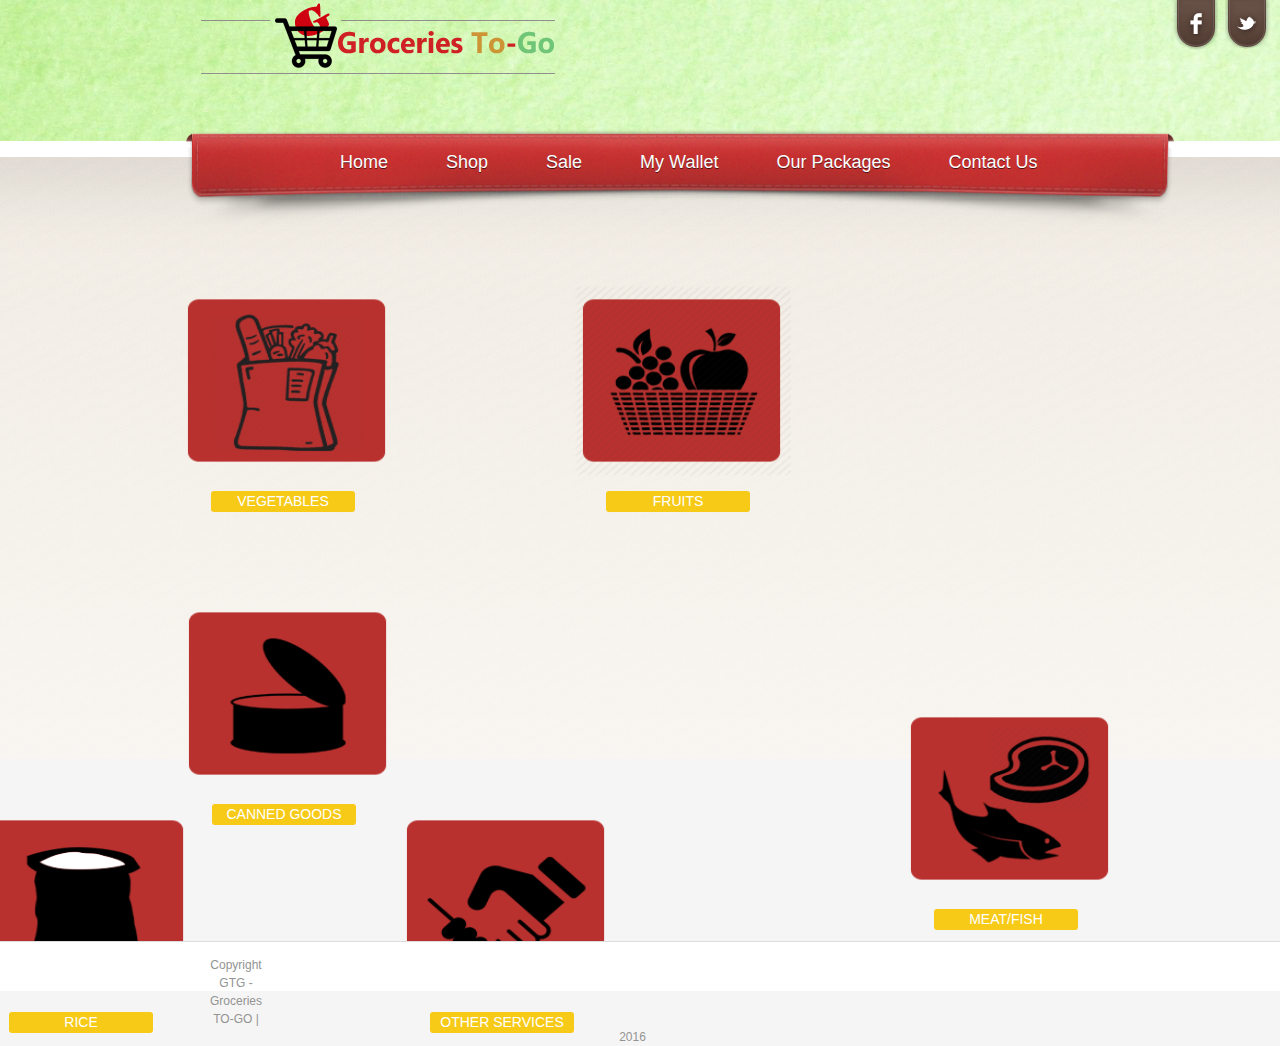
==== html/shop.html @ 5c1108a5 "Initial commit, all html files" ====
<!doctype html>
<!--[if lt IE 7]> <html class="no-js lt-ie9 lt-ie8 lt-ie7" lang="en"> <![endif]-->
<!--[if IE 7]>    <html class="no-js lt-ie9 lt-ie8" lang="en"> <![endif]-->
<!--[if IE 8]>    <html class="no-js lt-ie9" lang="en"> <![endif]-->
<!--[if gt IE 8]><!-->
<html class="no-js" lang="en">
<!--<![endif]-->
<head>
<meta charset="utf-8">
<meta http-equiv="X-UA-Compatible" content="IE=edge,chrome=1">
<title>GTG - Shop</title>
<meta name="description" content="">
<meta name="viewport" content="width=1080">
<link rel="stylesheet" href="../css/style.css">
<link rel="stylesheet" href="../css/style2.css">
<link rel="stylesheet" href="../css/mq.css">
<script type="text/javascript" src="../js/jquery.min.js"></script>
<script type="text/javascript" src="../js/modernizr.min.js"></script>
</head>
<body>
<!--[if lt IE 7]><p class=chromeframe><a href="http://browsehappy.com/">Upgrade to a different browser</a> or <a href="http://www.google.com/chromeframe/?redirect=true">install Google Chrome Frame</a> to experience this site.</p><![endif]-->
<div class="page-container"> 
    <header class="page-header">
        <nav class="header-navigation">
        	<h1 class="logo"><a href="index.html">GTG</a></h1>
            <!--<ul>
                <li><a href="#" class="btn-new-contact" title="Edit Profile"></a></li>
                <li><a href="#" class="btn-settings" title="Settings"></a></li>
        	</ul>-->
        </nav>
		
		<div class="header-menu">
			<nav id="navigation">
				<ul>
					<li><a href="index.html" title="My Profile">Home</a></li>
					<li><a href="shop.html" title="Shop">Shop</a></li>
					<li><a href="#" title="Sale">Sale</a></li>
					<li><a href="#" title="My Wallet">My Wallet</a></li>
					<li><a href="#" title="Packages">Our Packages</a></li>
					<li><a href="#" title="Contact Us">Contact Us</a></li>
					<!--<li><a href="login.html" title="Logout">Logout</a></li>-->
				</ul>
			</nav>
		</div>
		<div class="division"></div>
		<div class="header-right">
			<div class="socials">
				<a href="#" class="facebook-ico">facebook</a>
				<a href="#" class="twitter-ico">twitter</a>
			</div>
		</div>
    </header>
    <div role="main" class="page-body">
    	
        <div class="main-wrap-shop-menu">
        	<!--<nav class="primary-site-nav">
                <div class="profile-photo-wrap">
                    <img src="../img/sample-profile-photo.png">
                    <div class="profile-photo-overlay">
                    </div>
                    <a href="profile.html" class="btn" title="Edit Profile">Edit Profile</a>
                </div>
                <ul>
                    <li class="selected"><a href="#" title="Vegetables" class="btn-veges"><span>icon</span>Vegetables</a></li>
                    <li><a href="#" title="Fruits" class="btn-fruits"><span>icon</span>Fruits</a></li>
                    <li><a href="#" title="Meat & Fish" class="btn-mnf"><span>icon</span>Meat and Fish</a></li>
                    <li><a href="#" title="Rice" class="btn-rice"><span>icon</span>Can Goods</a></li>
                    <li><a href="#" title="Rice" class="btn-rice"><span>icon</span>Rice</a></li>
                    <li><a href="schedules.html" title="Others" class="btn-others"><span>icon</span>Others</a></li>
                </ul>
            </nav>-->
			<div class="veges-img">
				<a href="vegetable.html"><label class="icon1">Vegetables</label></a>
			</div>
			
			<div class="fruits-img">
				<a href="#"><label class="icon1">Fruits</label></a>
			</div>
			
			<div class="fish-img">
				<a href="#"><label class="icon1">Meat/Fish</label></a>
			</div>
			
			<div class="can-img">
				<a href="#"><label class="icon1">Canned Goods</label></a>
			</div>
			
			<div class="rice-img">
				<a href="#"><label class="icon1">Rice</label></a>
			</div>
			
			<div class="others-img">
				<a href="#"><label class="icon1">Other Services</label></a>
			</div>            
        </div>
  </div>
</div>
<!-- /.page-container -->

<footer class="page-footer">
	<div>Copyright GTG - Groceries TO-GO | 2016</div>
</footer><div id="overlay"></div>

<div id="modal-wrap"> <!-- put all modal elements here --> 

</div>
<script src="../js/plugins.js"></script> 
<script src="../js/script.js"></script>

</body>
</html>
---- css/style.css ----
/* HTML5 Boilerplate - condensed */

article,aside,details,figcaption,figure,footer,header,hgroup,nav,section{display:block}audio,canvas,video{display:inline-block;*display:inline;*zoom:1}audio:not([controls]){display:none}[hidden]{display:none}html{font-size:100%;-webkit-text-size-adjust:100%;-ms-text-size-adjust:100%}html,button,input,select,textarea{font-family:sans-serif;color:#222}body{margin:0;font-size:1em;line-height:1.5}::-moz-selection{background:#007cab;color:#fff;text-shadow:none}::selection{background:#007cab;color:#fff;text-shadow:none}a{color:#cf000f;text-decoration:none;}a:hover{color:#f7c441}a:focus{outline:thin dotted}a:hover,a:active{outline:0}abbr[title]{border-bottom:1px dotted}b,strong{font-weight:bold}blockquote{margin:1em 40px}dfn{font-style:italic}hr{display:block;height:1px;border:0;border-top:1px solid #ccc;margin:1em 0;padding:0}ins{background:#ff9;color:#000;text-decoration:none}mark{background:#ff0;color:#000;font-style:italic;font-weight:bold}pre,code,kbd,samp{font-family:monospace,serif;_font-family:'courier new',monospace;font-size:1em}pre{white-space:pre;white-space:pre-wrap;word-wrap:break-word}q{quotes:none}q:before,q:after{content:"";content:none}small{font-size:85%}sub,sup{font-size:75%;line-height:0;position:relative;vertical-align:baseline}sup{top:-0.5em}sub{bottom:-0.25em}ul,ol{margin:1em 0;padding:0 0 0 40px}dd{margin:0 0 0 40px}nav ul,nav ol{list-style:none;list-style-image:none;margin:0;padding:0}img{border:0;-ms-interpolation-mode:bicubic;vertical-align:middle}svg:not(:root){overflow:hidden}figure{margin:0}form{margin:0}fieldset{border:0;margin:0;padding:0}label{cursor:pointer}legend{border:0;*margin-left:-7px;padding:0;white-space:normal}button,input,select,textarea{font-size:100%;margin:0;vertical-align:baseline;*vertical-align:middle}button,input{line-height:normal}button,input[type="button"],input[type="reset"],input[type="submit"]{cursor:pointer;-webkit-appearance:button;*overflow:visible}button[disabled],input[disabled]{cursor:default}input[type="checkbox"],input[type="radio"]{box-sizing:border-box;padding:0;*width:13px;*height:13px}input[type="search"]{-webkit-appearance:textfield;-moz-box-sizing:content-box;-webkit-box-sizing:content-box;box-sizing:content-box}input[type="search"]::-webkit-search-decoration,input[type="search"]::-webkit-search-cancel-button{-webkit-appearance:none}button::-moz-focus-inner,input::-moz-focus-inner{border:0;padding:0}textarea{overflow:auto;vertical-align:top;resize:vertical}input:invalid,textarea:invalid{background-color:#f0dddd}table{border-collapse:collapse;border-spacing:0}td{vertical-align:top}.chromeframe{margin:.2em 0;background:#ccc;color:black;padding:.2em 0}

/* WU custom resets */
*{-moz-box-sizing:border-box;-webkit-box-sizing:border-box;box-sizing:border-box}
h1,h2,h3,h4,h5,h6{margin:0;padding:0;border:0;outline:0;font-weight:inherit;font-style:inherit;font-size:100%;font-family:inherit;vertical-align:baseline}
input[type="text"],input[type="email"],input[type="password"],textarea{color:#000;height:2em;line-height:1.5;padding:0 0.25em}
.placeholder{color:#aaa}
input::-webkit-input-placeholder {color:#aaa;}
input:-moz-placeholder {color:#aaa;}
input:-ms-input-placeholder {color:#aaa;}
p {margin:0 0 1em;}

/* Font Faces */
@font-face {
    font-family: 'OpenSansLight';
    src: url('../fonts/OpenSans-Light-webfont.eot');
    src: url('../fonts/OpenSans-Light-webfont.eot?#iefix') format('embedded-opentype'),
         url('../fonts/OpenSans-Light-webfont.woff') format('woff'),
         url('../fonts/OpenSans-Light-webfont.ttf') format('truetype'),
         url('../fonts/OpenSans-Light-webfont.svg#OpenSansLight') format('svg');
    font-weight: normal;
    font-style: normal;
}
@font-face {
    font-family: 'OpenSansLightItalic';
    src: url('../fonts/OpenSans-LightItalic-webfont.eot');
    src: url('../fonts/OpenSans-LightItalic-webfont.eot?#iefix') format('embedded-opentype'),
         url('../fonts/OpenSans-LightItalic-webfont.woff') format('woff'),
         url('../fonts/OpenSans-LightItalic-webfont.ttf') format('truetype'),
         url('../fonts/OpenSans-LightItalic-webfont.svg#OpenSansLightItalic') format('svg');
    font-weight: normal;
    font-style: normal;
}
@font-face {
    font-family: 'OpenSansRegular';
    src: url('../fonts/OpenSans-Regular-webfont.eot');
    src: url('../fonts/OpenSans-Regular-webfont.eot?#iefix') format('embedded-opentype'),
         url('../fonts/OpenSans-Regular-webfont.woff') format('woff'),
         url('../fonts/OpenSans-Regular-webfont.ttf') format('truetype'),
         url('../fonts/OpenSans-Regular-webfont.svg#OpenSansRegular') format('svg');
    font-weight: normal;
    font-style: normal;
}
@font-face {
    font-family: 'OpenSansItalic';
    src: url('../fonts/OpenSans-Italic-webfont.eot');
    src: url('../fonts/OpenSans-Italic-webfont.eot?#iefix') format('embedded-opentype'),
         url('../fonts/OpenSans-Italic-webfont.woff') format('woff'),
         url('../fonts/OpenSans-Italic-webfont.ttf') format('truetype'),
         url('../fonts/OpenSans-Italic-webfont.svg#OpenSansItalic') format('svg');
    font-weight: normal;
    font-style: normal;
}
@font-face {
    font-family: 'OpenSansSemibold';
    src: url('../fonts/OpenSans-Semibold-webfont.eot');
    src: url('../fonts/OpenSans-Semibold-webfont.eot?#iefix') format('embedded-opentype'),
         url('../fonts/OpenSans-Semibold-webfont.woff') format('woff'),
         url('../fonts/OpenSans-Semibold-webfont.ttf') format('truetype'),
         url('../fonts/OpenSans-Semibold-webfont.svg#OpenSansSemibold') format('svg');
    font-weight: normal;
    font-style: normal;
}
@font-face {
    font-family: 'OpenSansSemiboldItalic';
    src: url('../fonts/OpenSans-SemiboldItalic-webfont.eot');
    src: url('../fonts/OpenSans-SemiboldItalic-webfont.eot?#iefix') format('embedded-opentype'),
         url('../fonts/OpenSans-SemiboldItalic-webfont.woff') format('woff'),
         url('../fonts/OpenSans-SemiboldItalic-webfont.ttf') format('truetype'),
         url('../fonts/OpenSans-SemiboldItalic-webfont.svg#OpenSansSemiboldItalic') format('svg');
    font-weight: normal;
    font-style: normal;
}
@font-face {
    font-family: 'OpenSansBold';
    src: url('../fonts/OpenSans-Bold-webfont.eot');
    src: url('../fonts/OpenSans-Bold-webfont.eot?#iefix') format('embedded-opentype'),
         url('../fonts/OpenSans-Bold-webfont.woff') format('woff'),
         url('../fonts/OpenSans-Bold-webfont.ttf') format('truetype'),
         url('../fonts/OpenSans-Bold-webfont.svg#OpenSansBold') format('svg');
    font-weight: normal;
    font-style: normal;
}
@font-face {
    font-family: 'OpenSansBoldItalic';
    src: url('../fonts/OpenSans-BoldItalic-webfont.eot');
    src: url('../fonts/OpenSans-BoldItalic-webfont.eot?#iefix') format('embedded-opentype'),
         url('../fonts/OpenSans-BoldItalic-webfont.woff') format('woff'),
         url('../fonts/OpenSans-BoldItalic-webfont.ttf') format('truetype'),
         url('../fonts/OpenSans-BoldItalic-webfont.svg#OpenSansBoldItalic') format('svg');
    font-weight: normal;
    font-style: normal;
}
@font-face {
    font-family: 'OpenSansExtrabold';
    src: url('../fonts/OpenSans-ExtraBold-webfont.eot');
    src: url('../fonts/OpenSans-ExtraBold-webfont.eot?#iefix') format('embedded-opentype'),
         url('../fonts/OpenSans-ExtraBold-webfont.woff') format('woff'),
         url('../fonts/OpenSans-ExtraBold-webfont.ttf') format('truetype'),
         url('../fonts/OpenSans-ExtraBold-webfont.svg#OpenSansExtrabold') format('svg');
    font-weight: normal;
    font-style: normal;
}
@font-face {
    font-family: 'OpenSansExtraboldItalic';
    src: url('../fonts/OpenSans-ExtraBoldItalic-webfont.eot');
    src: url('../fonts/OpenSans-ExtraBoldItalic-webfont.eot?#iefix') format('embedded-opentype'),
         url('../fonts/OpenSans-ExtraBoldItalic-webfont.woff') format('woff'),
         url('../fonts/OpenSans-ExtraBoldItalic-webfont.ttf') format('truetype'),
         url('../fonts/OpenSans-ExtraBoldItalic-webfont.svg#OpenSansExtraboldItalic') format('svg');
    font-weight: normal;
    font-style: normal;
}

#fade {
    background: none repeat scroll 0 0 #818181;
    display: none;
    height: 1630px;
    opacity: 0.6;
    filter: alpha(opacity=60);
    -moz-opacity: 0.6;
    -khtml-opacity: 0.6;
    position:fixed;
    width:100%;
    z-index:10;
}

textarea {
	padding:0.25em 0.20em;
}

.capitalize {
	text-transform:capitalize;
}

.input-file {
	position: relative;
    width:100%;
    overflow:hidden;
}

.input-hidden {
	position: absolute;
  	text-align: left;
 	-moz-opacity:0 ;
 	filter:alpha(opacity: 0);
 	opacity: 0;
  	z-index: 1;
    height:35px;
	top:0;
	left:0;
}

/* Primary Styles */
/*for sticky footer*/
html, body, .page-container { height: 100%; }
.page-body { padding-bottom: 50px; }
body > .page-container {height: auto; min-height: 100%;}


body {
	background-color: #f5f5f5;
	color: #939393;
	font-family: 'Trebuchet MS',Tahoma,Arial,Helvetica,sans-serif;
/*	font-family: 'OpenSansRegular',Tahoma,Arial,Helvetica,sans-serif; */
	font-size: 14px;
	
}

header {
	height: 141px;
	background: url(../images/pastel-green-paper-texture.jpg) repeat-y;
}

.header-navigation {
	/**background-color: #FFF;
	border-bottom: 1px solid #dcdcdc;**/
	/**width: 980px;**/
	height: 53px;
	margin: 0 auto;
	padding-left: 15px;
}

.header-menu{
	height: 46px;
	margin: 0 auto;
	padding-left: 181px;
	padding-top: 76px;
	position:relative;
	z-index:100;
}

.logo {
	background: url(../images/sampleLogo.png) no-repeat; 
	height: 80px;
	width: 369px;
	float: left;
	margin-left: 184px;
}

.header-navigation .btn-red {
	float: right;
	margin: 11px 15px 0 0;
}

.logo a {
	height: 29px;
	width: 295px;
	text-indent: -999em;
	display: block;
}

.header-navigation ul {
	float: right;
	margin-top: 95px;
}

.header-navigation ul li {
	float: left;
	height: 23px;
	margin-right: 15px;
}

.header-navigation ul li a {
	background: url(../img/sprite2.png) no-repeat;
	display: block;
	height: 27px;
	background-position: 0px 0px;
}

.header-navigation ul li .btn-new-campaign {
	width: 29px;
	background-position: -31px 0px;
}

.header-navigation ul li .btn-new-campaign:hover {
	background-position: 0px -25px;
}

.header-navigation ul li .btn-new-contact {
	width: 25px;
	background-position: -511px 0;
}

.header-navigation ul li .btn-new-contact:hover {
	background-position: -511px -33px;
}

.header-navigation ul li .btn-settings {
	width: 29px;
	background-position: -32px 0px;
}

.header-navigation ul li .btn-settings:hover {
	background-position: -32px -30px;
}

.header-navigation ul>li>a {
	position: relative;
	text-decoration: none;
	text-transform: uppercase;
}

footer {
	font-size: 12px;
	height: 50px;
	position: relative;
	margin-top: -50px;
}

footer.n53 {
	display: none;
}

footer div {
	background-color: #FFF;
	border-top: 1px solid #dcdcdc;
	padding-right: 15px;
	text-align: center;
	/**width: 980px;**/
	margin: 0 auto;
	height: 50px;
	padding-top: 14px;
}

.page-body {
	max-width: 100%;
	/**overflow: hidden;
	margin: -30px;**/
	background: url(../images/wrapper.png) repeat-x scroll 0 0;
}

.welcome-wrap {
	padding: 15px 0 15px 0;
}

.welcome-wrap h2 {
	font-size: 16px; /* 24px; */
/*	font-family: 'OpenSansLight'; */
/*	margin-left: 15px; */
	text-transform: uppercase;
}

.welcome-wrap .cancel-link {
	float: right;
	margin-top: 20px;
}

.main-wrap {
	/**background: url(../img/bg-main-wrap.png) repeat-y;
	overflow: hidden;
	border-top: 1px solid #dcdcdc;
	border-bottom: 1px solid #dcdcdc;
	margin-bottom: 25px;**/
}

.main-wrap-shop-menu{ 
	border-top: 16px solid #fff;   
	margin-bottom: 100px;
	height: 700px;
}

.main-wrap-shop{
	border-top: 16px solid #fff;
	margin-bottom: 100px;
	padding-top: 80px;
}

.main-wrap-shop-content {
	border-bottom: 16px solid #fff;
	margin-bottom: 25px;
	padding-left: 331px;
	
}

.veges-item{
	border-bottom: 2px solid #dcdcdc;
	border-top: 2px solid #dcdcdc;
	border-left: 2px solid #dcdcdc;
	border-right: 2px solid #dcdcdc;
	margin-bottom: 25px;
	width: 210px;
	height:200px;
}

.veges-item2{
	border-bottom: 2px solid #dcdcdc;
	border-top: 2px solid #dcdcdc;
	border-left: 2px solid #dcdcdc;
	border-right: 2px solid #dcdcdc;
	margin: -225px 261px;
	width: 210px;
	height:200px;
	float:left;
}

.veges-item3{
	border-bottom: 2px solid #dcdcdc;
	border-top: 2px solid #dcdcdc;
	border-left: 2px solid #dcdcdc;
	border-right: 2px solid #dcdcdc;
	margin: -225px 522px;
	width: 210px;
	height:200px;
	float:left;
}

.veges-item-img{
	border-bottom: 1px solid #dcdcdc;
	position:absolute;
	height: 131px;
	width: 208px;
}

.veges-add-btn{
	margin-top: 161px;
	height: 65px;
	width: 208px;
	position:absolute;
}

.add-to-cart-btn-plus{
	background: url(../images/btn/add.png) no-repeat;
	margin-left: 5px;
	margin-top: 40px;
	width: 30px;
	height: 29px;
	display: inline-block;
	cursor: pointer;
}

.add-to-cart-btn-minus{
	background: url(../images/btn/minus.png) no-repeat;
	margin-left: 7px;
	margin-top: 35px;
	width: 25px;
	height: 25px;
	display: inline-block;
	cursor: pointer;
}

/**.add-to-cart-btn{
	background:#cf000f ;
	background: url(../images/btn/add-minus-icon.png) no-repeat;
	color: #FFF;
	text-transform: uppercase;
	text-align: center;
	display: inline-block;
	text-decoration: none;
	border-radius: 3px;
	width: 21px;
	margin-left: 9px;
	margin-top: 41px;
	font-size: 11px;
	cursor:pointer;
}

.add-to-cart-btn:hover{
	background-color:#61BD6D ;
	color: #FFF;
	text-transform: uppercase;
	padding: 6px 0;
	text-align: center;
	display: inline-block;
	text-decoration: none;
	border-radius: 3px;
	width: 21px;
	margin-left: 9px;
	margin-top: 41px;
	font-size: 11px;
	cursor:pointer;
}**/

.purchased-btn{
	background: url(../images/btn/purchased-btn.png) no-repeat;
	color: #FFF;
	text-transform: uppercase;
	/**padding: 6px 0;**/
	text-align: center;
	display: inline-block;
	text-decoration: none;
	border-radius: 3px;
	width: 101px;
	margin-left: 50px;
	margin-top: 41px;
	font-size: 11px;
}
.purchased-btn:hover{
	background: url(../images/btn/cancel-btn.png) no-repeat;
	color: #FFF;
	text-transform: uppercase;
	/**padding: 6px 0;**/
	text-align: center;
	display: inline-block;
	text-decoration: none;
	border-radius: 3px;
	width: 101px;
	margin-left: 50px;
	margin-top: 41px;
	font-size: 11px;
}

.item-name{
	margin-top: 138px;
	position:absolute;
	margin-left: 9px;
	font-weight: bold;
}

.primary-site-nav {
	float: left;
	width: 200px;
/*	font-family: 'OpenSansLight'; */
	font-size: 16px;
	text-transform: uppercase;
	position: relative;
}

.primary-site-nav-amount-rvw-prchsd{
	float: left;
	width: 165px;
/*	font-family: 'OpenSansLight'; */
	font-size: 16px;
	text-transform: uppercase;
	position: relative;
	color: #cf000f;
	background-color:#D1D5D8;
	border-radius: 9px;
	padding-left: 10px;
}

.primary-site-nav-amount {
	float: right;
	width: 230px;
	font-weight: bold;
/*	font-family: 'OpenSansLight'; */
	font-size: 16px;
	text-transform: uppercase;
	position: relative;
	color: #cf000f;
	background-color:#D1D5D8;
	border-radius: 9px;
	padding-left: 10px;
}

.side-menu span{
	/**float:left;
	background: url(../img/menu-sprite-nav.png) 0px 0px no-repeat;**/
	text-indent: -999em;
	display: inline-block;
	margin-right: 15px;
	width: 32px;
	height: 50px;
	position: relative;
	top: 2px;
	background-position: 0 0;
}

.side-menu span a{
	background-position: 0 0;
}

.primary-site-nav .vert-line {
	height: 100%;
	width: 1px;
	background-color: #dcdcdc;
	position: absolute;
	left: 31px;
	top: 0px;
}

.primary-site-nav ul {
	padding:0px 0px 20px 0px;
}

.primary-site-nav li {
	padding: 9px 0 5px 15px;
	height:45px;*
}

.primary-site-nav li:hover, .primary-site-nav li.selected {
	background-color: #cf000f;
}

.primary-site-nav li.last {
	border-bottom: none;
}

.primary-site-nav a, .primary-site-nav a:visited {
	color: #FFF;
	text-decoration: none;
	display: block;
	width: 170px;
	vertical-align: text-top;
}

.primary-site-nav a span {
	/**background: url(../img/side-nav-sprite.png) 0px 0px no-repeat;**/
	text-indent: -999em;
	display: inline-block;
	margin-right: 15px;
	width: 32px;
	height: 30px;
	position: relative;
	top: 2px;
}

.primary-site-nav li.last a span {
	top: 1px;
}

.primary-site-nav .btn-dash span {
	background-position: 0 0;
}

.primary-site-nav .btn-contacts span {
	background-position: -32px 0;
	margin-top:-4px;
	display:block;
	float:left;
}


.primary-site-nav .btn-groups span {
	background-position: -64px 0;
}

.primary-site-nav .btn-campaigns span {
	background-position: -96px 0;
}


.primary-site-nav .btn-sched span {
	background-position: -131px 0;
	width: 33px;
}

.profile-photo-wrap {
	height: 170px;
	width: 170px;
	margin: 15px 0 15px 15px;
	position: relative;
}

.profile-photo-wrap:hover a, .profile-photo-wrap:hover .profile-photo-overlay {
	display: block;
}

.profile-photo-overlay {
	background-color: #000;
	height: 100%;
	width: 100%;
	z-index: 2;
	opacity: 0.8;
	top: 0;
	left: 0;
	position: absolute;
	display: none;
}

.profile-photo-wrap a {
	width: 153px;
	position: absolute;
	top: 70px;
	left: 8px;
	z-index: 3;
	display: none;
}

.upper-content {
	width: 1016px;
	float: right;
	padding: 1px 296px 13px;
	
}

/*Dashboard*/
.dash-recent-campaign {
}

.dash-recent-campaign .campaign-title, .group-title-wrap .group-title, .group-title-wrap .search-title {
	/*color: #10ad89;*/
/*	font-family: 'OpenSansLight'; */
	font-size: 24px;
	display: block;
	margin-bottom: 15px;
	line-height: 1;
	color:#019875;
}

.dash-recent-campaign .campaign-title {
	margin-bottom: 0px;
}

.group-title-wrap .search-title {
	font-size: 20px;
}

.group-title-wrap .search-title strong {
	text-transform: capitalize;
}

.dash-recent-campaign p {
	float: left;
/*	font-family: 'OpenSansLight'; */
	width: 530px;
	font-size: 24px; /* 30px; */
	line-height:1.3;
	margin-top:40px;
}

.dash-recent-campaign p span {
/*	font-family: 'OpenSansBold'; */
	font-weight:bold;
}

.chart-wrap {
	margin-bottom: 10px;
}

.percentage-holder .value-1,
.dash-recent-campaign p .value-1, .dash-recent-campaign .chart-wrap .value-1 {
	color: #10ad89;
}

.percentage-holder .value-2,
.dash-recent-campaign p .value-2, .dash-recent-campaign .chart-wrap .value-2 {
	color: #e5601f;
}

.dash-recent-campaign .btn {
	/*
	position: absolute;
	bottom: 14px;
	right: 14px;
	*/
	float:right;
}

.dash-activity .btn-more {
	margin-top:6px;
	padding:3px 50px !important;
	display:block !important;
}

.dash-recent-campaign .chart-wrap {
	float: left;
	position: relative;
	margin-right: 25px;
	text-align: center;
}

.percentage-holder span,
.dash-recent-campaign .chart-wrap span {
	position: absolute;
/*	font-family: 'OpenSansBold'; */
	font-weight:bold;
	font-size: 26px;
	display: block;
}

.dash-recent-campaign .chart-wrap .value-1 {
	top: 61px;
	left: 70px;
	width:60px;
}

.dash-recent-campaign .chart-wrap .value-2 {
	font-size: 22px;
	top: 89px;
	left: 70px;	
	width:60px;
}

.groups-member-list,
.dash-activity {
	margin-bottom:0 !important;
	padding-bottom:0 !important;
	border-bottom:none !important;
}

.dash-activity ul {
	background:#f5f5f5;
}


.dash-activity ul li:last-child {
	border-bottom:none;
}

.dash-activity h3 {
    margin-bottom:15px;	
}

.dash-growth .btn, .dash-activity .btn {
	float: right;
	/*margin-top: 10px;*/
}

.dash-growth h3 {
	margin-bottom:20px;
}

#page-dashboard .dash-growth .btn {
	margin-top: 10px;
}

.dash-activity .module-content {
	/*padding: 0 0 14px 0;*/
}

.dash-activity .btn {
	/*margin-right: 14px;*/
}

.dash-activity ul li, .camp-drafts ul li, .group-list ul li, .groups-member-list ul li {
	border-bottom: 1px solid #dcdcdc;
	padding: 9px 14px;
	overflow: hidden;
}

.dash-activity ul li .icon {
	background: url(../img/sprite2.png) -65px 0px no-repeat;
	display: block;
	float: left;
	margin: 2px 9px 0 0;
	width: 29px;
	height: 27px;
	text-indent: -999em;
}

.chckbx-list {
	float: left;
	display: block;
	margin: 14px 8px 0 0;
}

.dash-activity ul li .content, .camp-drafts ul li .content, .group-list ul li .content, .groups-member-list ul li .content, .module-checkbox {
	float: left;
}

.dash-activity ul li .content .title, .camp-drafts .title, .group-list .title, .groups-member-list .title {
	display: block;
	font-size: 16px;
	color: #10ad89;
}

.dash-activity ul li .content .title a {
	color: #10ad89;
/*	font-family: 'OpenSansBold'; */
	font-weight:bold;
}

.dash-activity ul .user-leave .icon {
	background: url(../img/sprite2.png) -95px 0px no-repeat;
}

.dash-activity ul .user-leave .content .title, .dash-activity ul .user-leave .content .title a {
	color: #e5601f;
}
/*End of Dashboard*/

/*Campaigns*/

.module-content>ul {
	margin-bottom: 7px;
}

.groups-member-list .module-content ul,
.group-list .module-content ul,
.camp-drafts .module-content ul {
	background-color:#f5f5f5;
}

.groups-member-list .module-content ul li:last-child,
.group-list .module-content ul li:last-child,
.camp-drafts .module-content ul li:last-child {
	border-bottom:none;
}

.groups-member-list .module-content li:hover,
.group-list .module-content li:hover,
.camp-drafts .module-content li:hover {
	background:#ededed;
}

.module-content .tools li:hover {
	background:#edb522;
}

.camp-drafts .module-content, .group-list .module-content, .groups-member-list .module-content {
	padding: 0 0 7px 0;
/*	margin-top:-6px; */
}
.camp-drafts ul li, .group-list ul li, .groups-member-list ul li {
	padding:0 0 0 14px;
	overflow: hidden;
}

.camp-drafts ul li.selected, .group-list ul li.selected, .groups-member-list ul li.selected {
	background-color: #f0f0f0;
}

.camp-drafts ul li .content, .group-list ul li .content, .groups-member-list ul li .content {
	/*width: 595px;*/
	padding-top:8px;
}

.camp-drafts ul li .title, .group-list ul li .title, .groups-member-list ul li .title {
	text-decoration: none;
	font-size: 16px;
	width:700px;
	white-space:nowrap;
	text-overflow:ellipsis;
	overflow:hidden;
}

.camp-drafts ul li .tools, .group-list ul li .tools, .groups-member-list ul li .tools/*,
.module-header .module-tools*/ {
	float: right;
	overflow: hidden;
	width: 105px;
	/*display: none;*/
	/*margin-top: 5px;*/
}

.module-header .module-tools {
	/*padding-right: 18px;*/
	width:100%;
	clear:both;
	height:24px; /* 30px; */
	background:#dcdcdc;
}

.camp-drafts ul li .tools {
	background:#e5ae1f;
	width:145px !important;
	height:67px;
	font-size:10px;
	color:#fff;
	text-align:center;
	position: absolute;
	right:0;
}

.groups-member-list ul li .tools,
.group-list ul li .tools {
	background:#e5ae1f;
	height:67px;
	font-size:10px;
	color:#fff;
	text-align:center;
}
.upcoming2 ul li .tools {
	width:72px !important;
    position:absolute;
    right:0;
}

.sched-sent ul li .tools,
.groups-member-list ul li .tools,
.group-list ul li .tools {
	width:216px !important; 
	position:absolute;
	right:0;
}

.camp-sent ul li .tools {
	width:215px !important;
}

.groups-member-list .tools li,
.group-list .tools li,
.camp-drafts .tools li {
	border-right:1px solid #f7c441;
	padding:5px 0;
}

.groups-member-list .tools li:last-child,
.group-list .tools li:last-child,
.camp-drafts .tools li:last-child {
	border-right:none;
}

.groups-member-list .module-content ul li,
.group-list .module-content ul li,
.camp-drafts .module-content ul li {
	height:67px !important;
}

.groups-member-list .module-header .module-tools .for-cbox,
.group-list .module-header .module-tools .for-cbox,
.camp-drafts .module-header .module-tools .for-cbox {
	float:left;
	margin:-15px 0 0 14px
}

.module-header .module-tools .for-cbox input[type="checkbox"] {
	display:block;
	margin-top:20px;
}

.groups-member-list .module-header .module-tools .for-dbox,
.group-list .module-header .module-tools .for-dbox,
.camp-drafts .module-header .module-tools .for-dbox {
	float:right;
	background-color:#e5ae1f;
	padding:2px 13px;
}


.camp-drafts.sched-sent .module-header .module-tools, .groups-member-list .module-header .module-tools {
	/*padding-right: 15px;*/
}

.camp-drafts ul li:hover .tools, .group-list ul li:hover .tools, .groups-member-list ul li:hover .tools, .module-header .module-tools li:hover {
	display: block;
}

.camp-drafts ul li .tools li, .group-list ul li .tools li, .groups-member-list ul li .tools li, .module-header .module-tools li {
	float: left;
	/*margin-left: 20px;*/
	border-bottom: none;
	padding: 0;
}

.module-header .module-tools li {
	float: right;
}

.camp-drafts ul li .tools a, .group-list ul li .tools a, .groups-member-list ul li .tools a, .module-header .module-tools li a {
	width:71px;
	height:66px;
	display: block;
	color:#fff;
	/*text-indent: -999em;*/
}

.btn-camp-more {
	margin:15px 0 0 0 !important;
	padding:3px 60px !important;
}

.groups-member-list ul li .tools a,
.group-list ul li .tools a,
.camp-drafts ul li .tools a {
	width:71px;
	height:61px;
	text-transform:uppercase;
	text-decoration:none;
}

.groups-member-list .tools span,
.group-list ul li .tools span,
.camp-sent ul li .tools span,
.camp-drafts ul li .tools span {
	display:block;
	background: url(../img/sprite2.png) no-repeat;
	margin-left:20px;
	width:36px !important;
	height:44px;
}
.groups-member-list ul li .tools .tool-edit .btn-edit,
.group-list ul li .tools .tool-edit .btn-edit,
.camp-drafts ul li .tools .tool-edit .btn-edit {
	background-position: -258px 12px;
	
}

.groups-member-list ul li .tools .tool-delete .btn-delete,
.group-list ul li .tools .tool-delete .btn-delete,
.camp-drafts ul li .tools .tool-delete .btn-delete,
.camp-drafts ul li .tools .tool-cancel .btn-delete {
	background-position: -200px 12px;
}

.group-list ul li .tools .tool-edit .btn-stats,
.camp-drafts ul li .tools .tool-edit .btn-stats {
	background-position: -126px 12px;
	
}

.group-list ul li .tools .tool-resend .btn-resend,
.camp-drafts ul li .tools .tool-resend .btn-resend {
	background-position: -163px 12px;
}

.group-list ul li .tools .tool-member .btn-member {
	background-position: -340px 12px;
	width:47px !important;
	margin-left:13px !important;
}

.groups-member-list ul li .tools .tool-transfer .btn-transfer {
	background-position: -390px 12px;
	width:40px !important;
}

.camp-drafts ul li .tools .tool-schedule .btn-schedule {
	background-position: -430px 12px;
	width:40px !important;
}


.camp-drafts ul li .tools .btn-delete, .group-list ul li .tools .btn-delete, .groups-member-list ul li .tools .btn-delete {
	/*background-color:#e5ae1f;*/
	background-position: -248px 0px;
	width: 19px;
}

.module-header .module-tools .btn-delete {
	background: url(../img/sprite2.png) -236px 0px no-repeat;
	width: 20px;
	height: 20px;
}

.camp-drafts ul li .tools .btn-delete:hover, .group-list ul li .tools .btn-delete:hover,
.groups-member-list ul li .tools .btn-delete, .module-header .module-tools .btn-delete:hover {
	/*background-position: -248px -25px;*/
}

.groups-member-list ul li .tools .btn-transfer, .module-header .module-tools .btn-transfer {
	background-position: -353px 0px;
	width: 23px;
}

.groups-member-list ul li .tools .btn-transfer:hover, .module-header .module-tools .btn-transfer:hover {
	/*background-position: -353px -25px;*/
}

.group-list ul li .tools .btn-add-group {
	background-position: -442px 0px;
	width: 33px;
}

.group-list ul li .tools .btn-add-group:hover {
	background-position: -442px -25px;
}

.group-list ul li .tools .btn-view-members {
	background-position: -477px 0px;
	width: 24px;
}

.group-list ul li .tools .btn-view-members:hover {
	background-position: -477px -25px;
}

.camp-drafts ul li .tools li {
	padding: 0;
	/*border: 0;*/
}

.camp-drafts .module-content .btn, .group-list .module-content .btn {
	float: right;
	margin-right: 14px;
}

.camp-create .module-content {
	padding: 14px 0 0;
}

.camp-create .module-content table {
	margin-left: 14px;
}

.camp-create .module-content table td, .modal table td {
	padding-bottom: 10px;
}

.camp-create .module-content table .label-cell, .modal .label-cell {
	text-align: right;
/*	font-family: 'OpenSansBold'; */
	font-weight:bold;
	text-transform: uppercase;
}

.camp-create .module-content table .txt-inpt-subject {
	width: 545px;
	/*text-transform:capitalize;*/
}

.camp-create .module-content table .txt-area-message {
	height: 379px;
	width: 545px;
}

.camp-create .module-content table .txt-area-alt {
	height: 159px;
	width: 545px;
}

.camp-create .module-content table .txt-area-alt + p {
	width: 545px;
	line-height: normal;
	margin-top: 10px;
}

.camp-create .module-content .tbl-schedule {
	border-top: 1px solid #DCDCDC;
	border-bottom: 1px solid #DCDCDC;
	padding: 10px 0;
}

.camp-create .module-content .tbl-schedule td {
	vertical-align:middle;
}

.camp-create .module-content .tbl-schedule select {
	margin-right: 15px;
	width: 272px;
}

.camp-create .module-content .tbl-schedule .sched-time {
	width: 165px;
}

.camp-create .module-content .tbl-schedule .btn-calendar,
#edit-schedule .btn-calendar {
	background: url(../img/sprite.png) -393px 0px no-repeat;
	height: 23px;
	width: 21px;
	display: inline-block;
	margin: 0px 27px 0 5px;
	position: relative;
	top: 6px;
}

.camp-create .module-content .tbl-schedule .btn-calendar:hover,
#edit-schedule .btn-calendar:hover {
	background-position: -393px -25px;
}

.camp-create .module-content .tbl-schedule .txt-inpt-date,
#edit-schedule .txt-inpt-date {
	width: 165px;
	margin-left: 7px;
}

.camp-create .module-content .btn-wrap {
	padding: 10px 0 0 100px;
}

.camp-create .module-content .btn-wrap ul {
	overflow: hidden;
}

.camp-create .module-content .btn-wrap li {
	display: inline-block;
	margin-right: 5px;
}

.camp-create .module-content .btn-wrap li a {
	width: 176px;
}

.camp-create .module-content .btn-wrap .btn-medium {
	margin: 8px 0 10px;
}

.camp-create .module-content .btn-api-key {
	margin: 0px 0px 10px;
	display: block;
}

.or-wrap {
	position: relative;
	margin-bottom: 3px;
	font-size: 24px;
	text-align: center;
/*	font-family: 'OpenSansSemibold'; */
	height: 32px;
	text-transform:uppercase;
}

.or-wrap span {
	display: block;
	padding: 0 10px;
	background-color: #fff;
	position: absolute;
	z-index: 2;
	left: 342px;
	line-height: 1;
}

.or-wrap .hori-line {
	width: 100%;
	height: 1px;
	position: absolute;
	background-color: #dcdcdc;
	top: 14px;
	z-index: 1;
}

.camp-more-details ul {
	overflow: hidden;
}

.camp-more-details ul li {
	float: left;
	margin-right: 66px;
	width: 160px;
}

.camp-more-details ul li strong {
	display: block;
}

.camp-more-details ul li span {
	color: #10ad89;
/*	font-family: 'OpenSansBold'; */
	font-weight:bold;
}

.camp-more-details ul li span.details {
    color: #939393;
/*    font-family: 'OpenSansRegular',Tahoma,Arial,Helvetica,sans-serif; */
}

#page-campaigns .top .tools, #page-schedules .upcoming .tools {
	width: 70px;
}
/*End of Campaigns*/

/*Groups*/
.group-list ul li .tools {
	width: 107px;
}

.group-list .title span {
	color: #939393;
	font-size: 14px;
/*	font-family: 'OpenSansSemiBoldItalic'; */
	font-style:italic;
}

.search-wrap {
	overflow: hidden;
	margin-bottom: 8px;
}

.search-wrap input[type=text] {
	background-color: #f5f5f5;
	float: left;
/*	font-family: 'OpenSansLight'; */
	height: 48px;
	width: 709px;
	font-size: 19px;
	border: 1px solid #dcdcdc;
	border-right: none;
	font-weight: 100;
	box-shadow: inset 0px 0px 0px #fafafa;
}

.search-wrap .btn-search {
	background: url(../img/btn-search.png) no-repeat;
	outline: none;
	float: left;
	height: 48px;
	width: 41px;
}

.ie8 .search-wrap input[type=text] {
	background: url(../img/search-input2.png) no-repeat;
	padding: 10px 0 0 5px;
}

.ie8 .search-wrap .btn-search {
	background: url(../img/btn-search2.png) no-repeat;
}

.group-title-wrap {
	border-bottom: 1px solid #dcdcdc;
	overflow: hidden;
	margin-bottom: 20px;
}

.group-title-wrap .group-title {
	float: left;
}

.group-title-wrap span {
	float: right;
	display: block;
	font-size: 20px;
}

#page-groups a.title {
	text-decoration: none;
}

#page-groups span.count {
    float:left;
    margin-right:5px;
}

#page-groups span.desc {
    width:600px;
    overflow:hidden;
    text-overflow:ellipsis;
    white-space:nowrap;
    float:left;
}

.groups-member-list ul li:last-child {
    margin-bottom: 0;
    border-bottom: none;
}

.groups-member-list ul li:last-child {
	margin-bottom: 0;
	border-bottom: none;
}


/*End of Groups*/

/*Contacts*/
.btn-list {
	overflow: hidden;
	margin-bottom:15px;
	padding-bottom:15px;
	border-bottom:1px solid #ddd;
}

.btn-list li {
	float: left;
	margin-right: 15px;
}

.btn-list li.last {
	margin: 0;
}

.btn-list li a {
	font-size:19px;
	padding:5px 40px;
}

.btn-list li .btn-delete-contact {
	background-color: #e5601f;
}

.btn-list li .btn-delete-contact:hover {
	background-color: #d43434;
}

#page-contacts.main-content {
	min-height:570px;
}

#page-contacts .txt-inpt-subject {
	width: 350px;
}

#page-contacts .camp-create select {
	width: 350px;
}

.camp-create .txt-inpt-city {
	width: 199px;
	margin-right: 15px;
	text-transform:capitalize;
}

.camp-create .txt-inpt-zip {
	width: 100px;
	margin-left: 8px;
	text-transform:capitalize;
}

#page-contacts .btn-delete-contact,
#page-contacts .btn-export-contact {
    background-color: #e5601f;
}

#page-contacts .btn-delete-contact:hover,
#page-contacts .btn-export-contact:hover {
    background-color: #ee7337;
}

.pagination-wrap {
	overflow: hidden;
	margin: 12px 0 20px 0;
	font-size:13px;
}

.pagination-wrap .pagination-items {
	float: left;
}

.pagination-items .page-input {
	width:53px;
	height:24px;
}

.pagination-wrap .pagination-items select {
	margin: 0 5px;
}

.pagination-wrap .pagination-current-page {
	float: right;
}

.pagination-wrap .pagination-current-page input {
	width: 21px;
	text-align: center;
	margin: 0 5px;
}

.pagination-wrap .pagination-current-page a {
	background: url(../img/sprite2.png) no-repeat;
	display: inline-block;
	height: 15px;
	width: 18px;
	position: relative;
	top: 2px;
}

.pagination-wrap .pagination-current-page .btn-prev {
	background-position: -295px -5px;
	margin-left: 10px;
}

.pagination-wrap .pagination-current-page .btn-prev:hover {
	background-position: -295px -28px;
}

.pagination-wrap .pagination-current-page .btn-next {
	background-position: -317px -5px;
}

.pagination-wrap .pagination-current-page .btn-next:hover {
	background-position: -317px -28px;
}

.activity-module ul {
	background-color:#f5f5f5;
}

.activity-module ul li:last-child {
	border-bottom:none;
}
.tbl-schedule .optGroup {
	margin:10px 0;
}

.btn-contact-page {
	clear:both;
	width:100%;
	margin-top:20px;
}

.btn-contact-page .btn-saveCon,
.btn-contact-page .btn-addCon {
	float:right;
	padding:4px 70px;
}

.btn-contact-page .btn-cancel {
	float:right;
	margin:2px 15px 0 0;
	color:#e5601f;
}

.btn-contact-page .btn-cancel:hover {
	color:red;
}

.btn-contact-page .btn-delCon {
	float:left;
	padding:4px 70px;
}

/*End of Contacts*/

/*Login*/
#page-login {
	/*padding-top: 98px;*/
	padding: 20px 0 20px 15px;
}

#page-login h2{
	/**font-size: 30px;**/
	margin-bottom: 20px;
/*	font-family: 'OpenSansLight'; */
}

#page-login input[type=text], input[type=password] {
	width: 190px;
}

#page-login td {
	padding-bottom: 10px;
	vertical-align: middle;
}

#page-login td.btn-cell {
	text-align: right;
}

.reset-wrap td.btn-cell {
	padding-right: 35px;
}

#page-login .btn-preset {
	padding:4px 50px;
}

#page-login label {
/*	font-family: 'OpenSansSemibold'; */
	font-size: 12px;
}

.page-body-login{
	max-width: 100%;
}

.login-btn{
	float: left;
	width: 80px;
	height: 25px;
/*	font-family: 'OpenSansLight'; */
	font-size: 16px;
	text-transform: uppercase;
	position: relative;
	color: #cf000f;
	background-color:#D1D5D8;
	border-radius: 9px;
	padding-left: 18px;
}

.login-wrap {
	width: 392px;
	float: left;
	border: 1px solid;
	border-radius: 5px;
}

.login-wrap table{
	border-collapse: collapse;
	border-spacing: 0;
	margin-left: 33px;
}

.or-divider {
	width: 158px;
	/**float: left;**/
	margin-left: 89px;
}

.or-divider .line-divider {
	background-color: #dcdcdc;
	width: 4px;
	height: 37px;
	/**position: absolute;
	left: 80px;**/
	top: 0px;
}

.or-divider span {
	display: block;
	margin: 0 auto;
	padding: 5px 10px;
	background-color: #f5f5f5;
	font-size: 30px;
/*	font-family: 'OpenSansSemibold'; */
	position: relative;
	top: 40px;
}

.sign-up-wrap {
	width: 398px;
	/*float: left;*/
	margin-top: 63px;
	margin-left: 557px;
}
.partners-wrap{
	
	margin-top: -442px;
	margin-right: 557px;
}

.sign-up-wrap .input-cap {
	text-transform:capitalize;
}

#page-login .btns {
    padding:3px 38px;
	margin-top: -113px;
}

.confirm-wrap p {
	margin:-12px 0 17px 0;
}

/*Settings*/
.settings-content.settings-email {
	padding: 20px;
}

.settings-content.settings-email ul {
	margin-top: 10px;
}

.settings-content.settings-email ul li {
	overflow: hidden;
	padding: 0 5px;
}

.settings-content.settings-email ul li.even {
	background-color: #F5F5F5;
}

.settings-content.settings-email ul li div {
	float: left;
	padding: 2px 10px 2px 0;
}

.settings-content.settings-email .settings-email-name {
	width: 250px;
}

.settings-content.settings-email .settings-email-add {
	width: 300px;
}

.settings-content.settings-email ul li:hover .settings-email-tools {
	display: block;
}

.settings-content.settings-email .settings-email-tools {
	float: right;
	padding-right: 0;
	display: none;
}

.settings-content.settings-email .settings-email-tools a {
	display: inline-block;
	margin-left: 10px;
}

#page-contacts .camp-create .settings-content.timezone-wrap select {
	width: 545px;
}

.settings-content table {
    margin-left: 0px !important;	
}

.profile-content .inpt-lenght {
	width:436px !important;
	margin-right: 10px;
}

.profile-content .btn-addemail {
	/*color:#019875;*/
	padding-left: 10px;
	padding-right: 10px;
}

.profile-content .btn-email-edit {
	display: block;
}

#add-email .modal-content table {
	margin-top:10px;
}

#add-email .inpt-addemail, #add-email .inpt-addname {
	width:691px;
	height:25px;
}

/*Unsubscribe*/

.unsubs-wrap p {
	margin:-17px 0 14px 0;
}

/*Unsubscribe for N53*/

.page-container.n53 .page-header{
	display: none;
}

.unsubs-wrap.n53 .top-wrap {
	overflow: hidden;
}

.unsubs-wrap.n53 .top-wrap .copy-wrap{
	float: left;
}

.unsubs-wrap.n53 .top-wrap img {
	display: block;
	float: right;
}

.unsubs-wrap.n53 .unsubs-promo {
	display: block;
	text-align: center;
	margin: 0 auto;
}

/*END Unsubscribe for N53*/

.unsubs-wrap a {
	/*padding:4px 40px;*/
}

.unsubs-wrap .btn-unsubs {
	margin-right:10px;
	background:#e5601f;
}

.unsubs-wrap .btn-unsubs:hover {
	background:#ee7337;
}

.unsubs-wrap .btn-unsubs.n53 {
	background-color: #d07300;
}

.unsubs-wrap .btn-unsubs:hover.n53 {
	background:#ffaf4a;
}


/*End of Login*/

/*Modal Styles*/
#add-group input[type=text], #add-group textarea, #edit-group input[type=text], #edit-group textarea {
	width: 350px;
}

#add-group textarea, #edit-group textarea {
	height: 104px;
}

.import-contact-wrap {
	position:relative;
}

#modal-import .import-contact-wrap input[type=text],
#upload-email .import-contact-wrap input[type=text] {
	width: 310px;
	margin-right: 6px;
}

#modal-import .import-contact-wrap a,
#upload-email .import-contact-wrap a {
	background: url(../img/sprite.png) -269px 0px no-repeat;
	height: 20px;
	width: 24px;
	display: inline-block;
	position: relative;
	top: 5px;
}

#modal-import .import-contact-wrap a:hover,
#upload-email .import-contact-wrap a:hover {
	background-position: -269px -25px;
}

#modal-import .import-contact-group {
	border-top: 1px solid #dcdcdc;
	padding: 5px 0 0;
}

#modal-export .import-contact-group select,
#modal-import .import-contact-group select {
	display: block;
	width: 350px;
	margin: 5px 0;
}

#modal-import .import-contact-loading-wrap,
#upload-email .import-contact-loading-wrap {
	overflow: hidden;
}

#modal-import .import-contact-loading-wrap .progress-wrap,
#upload-email .import-contact-loading-wrap .progress-wrap {
	width: 310px;
	height: 15px;
	border: 1px solid #d0d0d0;
	background-color: #fafafa;
	float: left;
	margin-top: 3px;
	padding: 2px 2px;
}

#modal-import .import-contact-loading-wrap .progress-wrap .progress,
#upload-email .import-contact-loading-wrap .progress-wrap .progress {
	background-color: #10ad89;
	height: 9px;
	border: 1px solid #d0d0d0;
}

#modal-import .import-contact-loading-wrap span,
#upload-email .import-contact-loading-wrap span {
	display: block;
	float: right;
}

#test-email input[type=text] {
	width: 690px;
}

#send-email p {
	font-size: 16px;
}

#send-email p span {
/*	font-family: 'OpenSansSemibold'; */
}

#transfer-member select {
	width: 463px;
	margin: 5px 0;
}

#forgot-password input{
	width: 400px;
	display: block;
	margin-top: 10px;
}

/*End of Modal Styles*/

/*Common Classes*/
.round-container {
	/**margin-bottom: 20px;
	padding-bottom: 20px;
	border-bottom: 1px solid #dcdcdc;**/
}

.round-container:last-child {
	border-bottom:none;
}


.round-container .module-header {
	overflow: hidden;
}

.round-container .module-header .title-block {
	padding-top: 4px;
	float: left;
}

.round-container h3, .round-container .module-header {
	font-size: 22px; /* 30px; */
/*	font-family: 'OpenSansLight'; */
}

.round-container .module-header .title-block h3 {
	padding: 0;
	border-bottom: none;
	display: inline-block;
	margin-left: 5px;
	margin-bottom:10px;
}

#page-profile .camp-create .module-content, 
#page-contacts .camp-create .module-content, 
#page-campaigns .camp-create .module-content,
#page-settings .camp-create .module-content {
	overflow: inherit;
}

#page-home .piegraph, #page-campaigns .piegraph {
	min-height:226px;
}

.module-content, .modal-content {
	padding: 0;
	overflow: hidden;
	position: relative;
}

#page-subscribe .module-content, .modal-content {
	overflow:visible;
}

#page-subscribe .chzn-container .chzn-results {
	max-height:200px;
}

.btn, .btn-gray, .btn-red {
	background-color:#cf000f ;
	color: #FFF;
	text-transform: uppercase;
	padding: 3px 20px;
	text-align: center;
	display: inline-block;
	text-decoration: none;
	border-radius: 3px;
}

.btn.n53 {
	background-color: #77a934;
}

.btn:hover.n53 {
	background-color: #9dcb5e;
}

.btn:hover {
	background-color: #D14841;
	color: #FFF;
}

.btn-gray {
	background-color: #939393;
}

.btn-gray:hover {
	background-color: #a7a7a7;
	color: #FFF;
}

.btn-large {
	background-color: #e5ae1f;
	width: 545px;
	margin-left:100px;
}

.main-content .btn-newCamp,
.main-content .btn-addGroup {
	background-color: #019875;
	width: 100%;
	margin:0 0 15px 0;
	border-bottom: 1px solid #dcdcdc;
}

.main-content .btn-newCamp:hover,
.main-content .btn-addGroup:hover {
	background-color: #0aa883;
}

.border-top {
	border-top: 1px solid #dcdcdc;
	padding-top:6px;
	
}

.btn-large:hover {
	background-color: #edb931;
	color: #FFF;
}

.btn-medium {
	background-color: #019875;
	width: 545px;
}

.btn-large, .btn-medium {
	color: #FFF;
	text-transform: uppercase;
	padding: 10px 0;
	text-align: center;
	display: inline-block;
	text-decoration: none;
	/*width: 750px;*/
	font-size: 18px;
	margin-bottom: 25px;
	border-radius: 3px;
}


.btn-medium:hover {
	background-color: #10ad89;
	color: #FFF;
}

.btn-red, .btn-export-members {
	background-color: #75706B;
}

.btn-red:hover, .btn-export-members:hover {
	background-color: #D1D5D8;
	color: #FFF;
}

.cancel-link {
	display: inline-block;
	color: #e5601f;
	margin-right: -108px;
}

.cancel-link:hover {
	color: #ee7337;
}

#overlay {
  position:absolute;
  left:0;
  top:0;
  z-index:9000;
  background-color:#000;
  display:none;
}

.modal {
	width: 780px;
	/*width: 494px;*/
	position:fixed;
	left:0;
	top:0;
	display:none;
	z-index:9999;
	margin-bottom: 0;
	background-color: #FFF;
}

.modal .modal-header {
	font-size: 30px;
/*	font-family: 'OpenSansLight'; */
	padding: 10px 15px 0 15px;
	overflow: hidden;
	height: 68px;
	background-color: #61BD6D;
	color: #FFF;
}

.modal .modal-header.n53 {
	background-color: #0066b3;
}

.modal .modal-header h3 {
	float: left;
}

.modal .modal-header .btn-close {
	background: url(../img/sprite.png) -532px 0px no-repeat;
	float: right;
	display: block;
	height: 23px;
	width: 23px;
	margin-top: 10px;
}

.modal .modal-header .btn-close:hover {
	background: url(../img/sprite.png) -532px -25px no-repeat;
}

.modal-btn-wrap {
	overflow: hidden;
	padding: 15px;
	text-align: right;
	background-color: #dcdcdc;
}

.modal-btn-wrap span.error {
	float:left;
	background-color: #e5601f;
    color: #FFF;
	font-size: 10px;	
	padding: 5px;
	display: none;
}

.modal-btn-wrap .btn {
	padding:3px 70px;
}

.modal-content {
	overflow: visible;
	padding: 15px;
}

.modal-error-required {
	display: inline-block;
	position: absolute;
	background-color: #e5601f;
	color: #FFF;
	text-align: center;
/*	text-transform: uppercase; */
	padding: 5px;
	font-size: 10px;
/*	top: 16px; */
/*	right: -87px; */
	margin-left:5px;
	display: none;
}

input[type=text], textarea, input[type=password] {
	border: 1px solid #d0d0d0;
	background-color: #fafafa;
	color: #939393;
/*	font-family:'OpenSansRegular',Tahoma,Arial,Helvetica,sans-serif; */
	font-size:13px;
	border-radius:3px;
}

select, option {
	color: #939393;
	background-color: #fafafa;
}

select {
	border: 1px solid #d0d0d0;
	min-width:120px;
}

ul, ol {
	list-style-type: none;
	padding: 0;
	margin: 0;
}

strong {
/*	font-family: 'OpenSansSemibold'; */
	font-weight: normal;
}

.num-member {
	color:#e8b93d;
}
.nBborder {
	border-bottom:none;
	margin-bottom:0px !important;
}

.modal-content td {
	vertical-align:middle
}
.tbl-schedule tr {
	height:40px;
}
.tbl-schedule .date-input {
	float:left;
}
.tbl-schedule .btn-calendar {
	float:left;
	margin-top: -5px !important;
}
.tbl-schedule .date-block input {
	width:53px;
	height:25px;
}
.tbl-schedule .date-block span {
	margin:0 10px;
}
.campContent {
	padding:0 !important;
}

.profile-content {
	min-height:1000px;
}

.profile-content .module-content {
	border-bottom:1px solid #ccc;
}

.profile-content tr {
	height:48px;
}

.profile-content tr.fheight {
	height:42px !important;
}
.profile-content tr.iheight {
	height:120px !important;
}

.profile-content .inpt-subject, #edit-email .inpt-subject {
	width:545px;
	height:25px;
}

.profile-content .profile-input {
	width:492px;
	height:25px;
}

.profile-content .txt-inpt-city {
	width:350px;
	height:25px;
}

.profile-content .txt-inpt-zip {
	width:143px;
	height:25px;
}

.file-upload {
	background: url(../img/sprite2.png) -468px -7px no-repeat;
	border:none;
	width:35px;
	height:25px;
	margin-left:5px;
}

.profile-content img {
	float:left;
}

.profile-content .upload-name {
	display:block;
	float:left;
	margin:38px 0 0 10px;
}



.profile-content .btn-medium {
	margin:20px 0 0 118px;
	clear:both;
}
.btn-signup {
	clear:both;
	float:right;
	margin-top:86px;
}
.btn-signup a {
	float:right;
}

#page-login table tr {
	height:45px;
}

#page-login table input {
	height:25px;
}
/*Add Contact*/

.lcontact-wrap {
	margin:20px 0;
	height:200px;
	overflow-y:auto;
}

.lcontact-wrap ul {
	padding:0;
}

.lcontact-wrap ul li {
	list-style:none;
	float:left;
	clear:both;
	width:240px;
}

.lcontact-wrap li input[type="checkbox"] {
	float:left;
	margin:5px 10px 0 0;
}

.lcontact-wrap li label {
	float:left;
	width:200px
}

/*Add Group*/
.groupContainer {
	min-height:900px;
}

#page-groups .groupContainer .txt-area-message {
	height:220px;
}

.groupContainer .btns-group {
    float:right;	
	width:300px;
	margin-top:50px;
	padding:0 !important;
}
.groupContainer .btns-group a {
	float:left;
	display:inline-block;
	margin-left:15px;
	
}
.btns-group .btn-editGroup,
.btns-group .btn-addGroup {
	padding:3px 10px;
	width:50%;
}

.groupContainer .note {
/*	font-family: 'OpenSansItalic'; */
	font-style:italic;
	padding:0px;
	font-size:12px;
}

.notif-block {
	margin:30px 0px 10px;
}

.notif-block input[type="checkbox"],
.notif-block label {
	float:left;
	font-size:12px;
	margin-right:10px
}

.notif-block label {
	margin-top:-2px;
}

.chart-wrap h4 {
	float:left;
	font-size:14px;
	margin:-5px 5px 0 0;
/*	font-family: 'OpenSansBold'; */
	font-weight:bold;
}

.chartbox {
	float:left;
	font-size:12px;
	width:713px;
	height:258px;
	border-bottom:2px solid #939393;
	border-left:2px solid #939393;
	overflow:hidden;
	position:relative;
}

.border-dash {
	background: url(../img/table-dash.png) 0 0 repeat-x;
    width: 100%;
    height: 10px;
	position:absolute;
	top:50%;
	left:0;
}

.chartbox table {
	height:257px;
	position:absolute;
	z-index:999;
	margin-left: -1px
	font-size:12px;
}

.chartbox table tr {
    padding: 0px;
    margin: 0px;
}

.chartbox table td {
	width:37px;
	padding-right:4px;
	color:#fff;
	position:relative;
	vertical-align:bottom !important;
}

.chartbox table td:last-child {
	padding-right:0;
}

.chartbox table td div {
	position:relative;
}

.chartbox table td label {
	position:absolute;
	width:37px;
	padding-top:3px;
	text-align:center;
	margin-top:0;
	top:0;
	z-index:1;
}

.chartbox table td label.text-out {
	color:#222;
	top:-24px;
}

.chartbox table img {
	width:37px;
	background:#32b3e7;
	text-align: center;
	position:absolute;
	bottom:0;
}

.data-footer {
	clear:both;
	margin:2px 0 20px 0;
	float:left;
	padding-left:2px;
	width:100%;
	font-size:12px;
}
.data-footer li {
	list-style:none;
	float:left;
	margin-right:5px;
/*	font-family: 'OpenSansBold'; */
	font-weight:bold;
	text-align:center;
	width:37px;
}

.data-footer li:last-child {
	margin-right:0;
}

/* Helper Classes */
.ir { display: block; border: 0; text-indent: -999em; overflow: hidden; background-color: transparent; background-repeat: no-repeat; text-align: left; direction: ltr; *line-height: 0; }
.ir br { display: none; }
.hidden { display: none !important; visibility: hidden; }
.visuallyhidden { border: 0; clip: rect(0 0 0 0); height: 1px; margin: -1px; overflow: hidden; padding: 0; position: absolute; width: 1px; }
.visuallyhidden.focusable:active, .visuallyhidden.focusable:focus { clip: auto; height: auto; margin: 0; overflow: visible; position: static; width: auto; }
.invisible { visibility: hidden; }
.clearfix:before, .clearfix:after { content: ""; display: table; }
.clearfix:after { clear: both; }
.clearfix { *zoom: 1; }
.nodisp { display:none }


/* Print styles */
@media print {
  * { background: transparent !important; color: black !important; box-shadow:none !important; text-shadow: none !important; filter:none !important; -ms-filter: none !important; } 
  a, a:visited { text-decoration: underline; }
  a[href]:after { content: " (" attr(href) ")"; }
  abbr[title]:after { content: " (" attr(title) ")"; }
  .ir a:after, a[href^="javascript:"]:after, a[href^="#"]:after { content: ""; } 
  pre, blockquote { border: 1px solid #999; page-break-inside: avoid; }
  thead { display: table-header-group; } 
  tr, img { page-break-inside: avoid; }
  img { max-width: 100% !important; }
  @page { margin: 0.5cm; }
  p, h2, h3 { orphans: 3; widows: 3; }
  h2, h3 { page-break-after: avoid; }
}

/* overwrite chosen.css */
#page-contacts .chzn-container .chzn-results, 
.modal .chzn-container .chzn-results, 
#page-campaigns .chzn-container .chzn-results {
  	max-height: 120px;
}

#hour_sched, #mins_sched, #ampm_sched {
	width:70px;
	min-width:70px;
	max-height: 120px;
}

#time_sched_modal {
	margin-left: 10px;
	width:80px;
}

#edit-schedule .chzn-container {
	margin:0px 10px;
}

.left {
	float:left;
}

.txtUpper {
	text-transform:capitalize;
}

#chartdiv svg,
#chartdiv div {
/*	width:600px !important; */
	overflow:visible !important;
}

.module-content p {
	float:right;
}

.module-content .btn-detail {
	clear:both;
}
.percentage-holder {
	background: url(../img/img-percent-holder.png) 0 0 no-repeat;
	width:130px;
	height:126px;
	position:absolute;
	z-index:999;
	top: 74px;
    left: 33px;
}

.percentage-holder .value-1 {
	top: 27px;
    left: 0px;
	width:125px;
	text-align:center;
}

.percentage-holder .value-2 {
	top: 58px;
    left: 0px;
	font-size:22px;
	width:125px;
    text-align:center;
}

/* Campaign Group List */
.campaign-group-item {
	margin-left: 10px;
	width: 250px;
	float: left;
	overflow: hidden;
	text-overflow:ellipsis;
	display: block;
    margin-bottom: 6px;
	white-space: nowrap;
    text-decoration: none;
}

.auto-responder-block label {
	font-size:12px;
	margin-left:6px;
}

.hide {
	display:none;
}
---- css/style2.css ----
.veges-img{
	background: url('../images/icon/vegesIcon.png') no-repeat;
	background-size: 219px 192px;
	height: 222px;
	width:250px;
	margin: 98px 177px;
	float:left;
}

.fruits-img{
	background: url('../images/icon/fruits1.png') no-repeat;
	background-size: 219px 192px;
	height: 222px;
	width:250px;
	margin: 98px -32px;
	float:left;
}

.fish-img{
	background: url('../images/icon/meatfish.png') no-repeat;
	background-size: 219px 192px;
	height: 222px;
	width:250px;
	margin: 98px 130px;
	float:right;
}

.can-img{
	background: url('../images/icon/canned-food1.png') no-repeat;
	background-size: 219px 192px;
	height: 222px;
	width:250px;
	margin: -7px 178px;
	float:left;
}

.rice-img{
	background: url('../images/icon/rice.png') no-repeat;
	background-size: 219px 192px;
	height: 222px;
	width:250px;
	margin: -7px -25px;
	float:left;
}

.others-img{
	background: url('../images/icon/others.png') no-repeat;
	background-size: 219px 192px;
	height: 222px;
	width:250px;
	margin: -7px 124px;
	float:right;
}

.icon1{
	background-color:#F7CA18 ;
	position: absolute;
	margin-top: 207px;
	margin-left: 34px;
	color: #FFF;
	text-transform: uppercase;
	text-align: center;
	display: inline-block;
	text-decoration: none;
	border-radius: 3px;
	width: 144px;
}

.icon1:hover{
	background-color:#61BD6D ;
	position: absolute;
	margin-top: 207px;
	margin-left: 34px;
	color: #FFF;
	text-transform: uppercase;
	text-align: center;
	display: inline-block; 
	text-decoration: none;
	border-radius: 3px;
	width: 144px;
	font-size:16px;
}

.categories{
	background: url(../images/icon/otherservicesicon.png) no-repeat;
}


/**Modal**/

.modal-header-grocery-list{
	font-size: 30px;
/*	font-family: 'OpenSansLight'; */
	padding: 10px 15px 0 15px;
	overflow: hidden;
	height: 68px;
	background-color: #e5ae1f;
	color: #FFF;
}

.modal-header-grocery-list h3 {
	float: left;
}

.modal-header-grocery-list .btn-close {
	background: url(../img/sprite.png) -532px 0px no-repeat;
	float: right;
	display: block;
	height: 23px;
	width: 23px;
	margin-top: 10px;
}

.modal-header-grocery-list .btn-close:hover {
	background: url(../img/sprite.png) -532px -25px no-repeat;
}

.module-content-grocery-list table .label-cell, .modal .label-cell {
	text-align: center;
/*	font-family: 'OpenSansBold'; */
	font-weight:bold;
	text-transform: uppercase;
}

.menu-header-nav li{
	float: left;
	position: relative;
	margin: 2px 47px;
}

.menu-header{
	position: absolute;
	margin-left: 34px;
}

.carousel{
	overflow: hidden;
	padding: 0;
	position:relative;
}

.main-content{
	margin-bottom: 100px;
	/**height: 500px;**/
	border-top: 16px solid #fff;
	padding-top: 80px
}

.submit-main-content{
	float: left;
	padding: 8px 15px 15px;
	width: 980px;
	height: 400px;
}

#navigation { background: url(../images/navigation.png) no-repeat; width: 1000px; height: 95px; padding-top: 9px; padding-left: 130px; z-index: 100;background-size: 1000px 95px;}
#navigation ul { list-style: none; list-style-position: outside; }
#navigation ul li { float: left; font-size: 18px; font-family: 'museo', arial, helvetica, serif; background: url(images/nav-border.png) no-repeat right 0; line-height: 48px; padding: 0 29px; }
#navigation ul li.last { background: transparent; }
#navigation ul li a { color: #fff; text-shadow: rgba(0,0,0,0.6) 0px 1px 0px; }
#navigation ul li a:hover { text-decoration: none; color: #f6c387; }


.header-right { float: right; width: 106px; position: relative; margin-right: 3px;margin-top:-140px;}
.socials a { background: url(../images/socials.png) no-repeat 0 0; width: 50px; height: 52px;  font-size: 0; line-height: 0; text-indent: -4000px; float: left; transition: margin 0.2s;
-moz-transition: margin 0.2s;
-webkit-transition: margin 0.2s;
-o-transition: margin 0.2s; }
.socials a.twitter-ico { background-position: right 0; }
.socials a.twitter-ico:hover { background-position: right -55px; }
.socials a:hover { background-position: 0 -55px; margin-top: -5px; }
.main { background: url(../images/wrapper.png) repeat-x 0 0; }

/**
.division{
	background-color: #fff;
	height:75px;
	margin-top: -34px;
	/**margin-right: 172px;
	z-index: 100;
}**/
/**Modal**/
---- css/mq.css ----
/* Simple fluid media
   Note: Fluid media requires that you remove the media's height and width attributes from the HTML
   http://www.alistapart.com/articles/fluid-images/ 
*/
img, object, embed, video {
  /*max-width: 100%;*/
}
/* IE 6 does not support max-width so default to width 100% */
.ie6 img {
  /*width:100%;*/
}

/* Mobile Layout: 480px and below. */


/* Tablet Layout: 481px to 768px. Inherits styles from: Mobile Layout. */
@media only screen and (min-width: 481px) {

}

/* Desktop Layout: 769px to a max of 960px.  Inherits styles from: Mobile Layout and Tablet Layout. */
@media only screen and (min-width: 769px) {

}
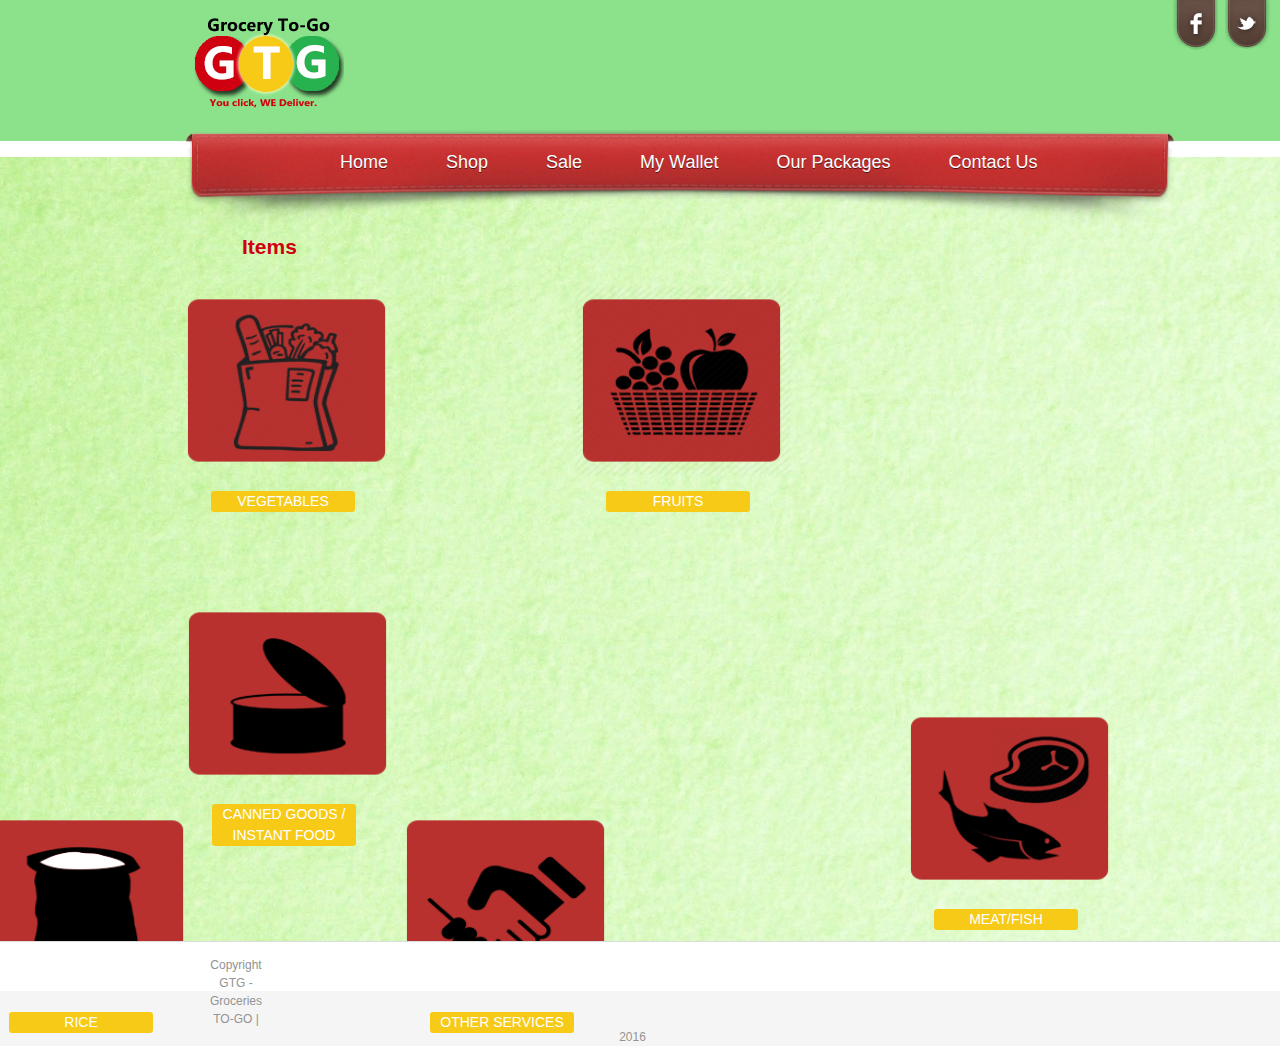
==== commit e8c968ac: "added some files. and updated HTML" ====
--- a/html/shop.html
+++ b/html/shop.html
@@ -51,7 +51,9 @@
 		</div>
     </header>
     <div role="main" class="page-body">
-    	
+    	<div class="title-page">
+				<span>Items</span>
+			</div>
         <div class="main-wrap-shop-menu">
         	<!--<nav class="primary-site-nav">
                 <div class="profile-photo-wrap">
@@ -82,7 +84,7 @@
 			</div>
 			
 			<div class="can-img">
-				<a href="#"><label class="icon1">Canned Goods</label></a>
+				<a href="#"><label class="icon1">Canned Goods / Instant Food</label></a>
 			</div>
 			
 			<div class="rice-img">
--- a/css/style.css
+++ b/css/style.css
@@ -171,7 +171,8 @@
 
 header {
 	height: 141px;
-	background: url(../images/pastel-green-paper-texture.jpg) repeat-y;
+	/**background: url(../images/wrapper.png) repeat-x;**/
+	background-color: #8be28b;
 }
 
 .header-navigation {
@@ -193,11 +194,12 @@
 }
 
 .logo {
-	background: url(../images/sampleLogo.png) no-repeat; 
-	height: 80px;
-	width: 369px;
+	background: url(../images/logo/logosmall2.png) no-repeat; 
+	height: 143px;
+	width: 210px;
 	float: left;
-	margin-left: 184px;
+	margin-left: 174px;
+	margin-top: -6px;
 }
 
 .header-navigation .btn-red {
@@ -289,7 +291,7 @@
 	max-width: 100%;
 	/**overflow: hidden;
 	margin: -30px;**/
-	background: url(../images/wrapper.png) repeat-x scroll 0 0;
+	background: url(../images/pastel-green-paper-texture.jpg) repeat-y scroll 0 0;
 }
 
 .welcome-wrap {
@@ -329,7 +331,7 @@
 }
 
 .main-wrap-shop-content {
-	border-bottom: 16px solid #fff;
+	/**border-bottom: 16px solid #fff;**/
 	margin-bottom: 25px;
 	padding-left: 331px;
 	
@@ -632,7 +634,7 @@
 .upper-content {
 	width: 1016px;
 	float: right;
-	padding: 1px 296px 13px;
+	padding: 6px 296px 13px;
 	
 }
 
--- a/css/style2.css
+++ b/css/style2.css
@@ -153,12 +153,86 @@
 	height: 400px;
 }
 
+.title-page{
+	position: absolute;
+	padding: 90px 242px;
+}
+
+.title-page span{
+	font-size: 21px;
+	font-weight: bold;
+	color: #cf000f;
+}
+
+.title-page-veges{
+	position: absolute;
+	padding: 0 242px;
+}
+
+.title-page-veges span{
+	font-size: 21px;
+	font-weight: bold;
+	color: #cf000f;
+}
+.submit-order{
+	margin: 129px 262px;
+}
+
+.input{
+	width: 350px;
+}
+
+/**
+.modal-wrap{
+	max-width:100%;
+	max-height: 100%;
+	background: black; 
+}**/
+
+/**lower content**/
+
+.lower-content{
+	max-width: 100%;
+	margin-left: 71px;
+	max-height: 100%;
+	height: 500px;
+}
+.Table-content
+{
+    display: table;
+}
+.Title
+{
+    display: table-caption;
+    text-align: center;
+    font-weight: bold;
+    font-size: larger;
+}
+.Heading-content
+{
+    display: table-row;
+    font-weight: bold;
+    text-align: center;
+ 	max-width: 100%;
+}
+.Row
+{
+    display: table-row;
+}
+.Cell
+{
+    display: table-cell;
+    padding-right: 70px;
+
+}
+/**end**/
+
 #navigation { background: url(../images/navigation.png) no-repeat; width: 1000px; height: 95px; padding-top: 9px; padding-left: 130px; z-index: 100;background-size: 1000px 95px;}
 #navigation ul { list-style: none; list-style-position: outside; }
 #navigation ul li { float: left; font-size: 18px; font-family: 'museo', arial, helvetica, serif; background: url(images/nav-border.png) no-repeat right 0; line-height: 48px; padding: 0 29px; }
 #navigation ul li.last { background: transparent; }
 #navigation ul li a { color: #fff; text-shadow: rgba(0,0,0,0.6) 0px 1px 0px; }
-#navigation ul li a:hover { text-decoration: none; color: #f6c387; }
+#navigation ul li a:hover { text-decoration: none; color: #f6c387;}
 
 
 .header-right { float: right; width: 106px; position: relative; margin-right: 3px;margin-top:-140px;}
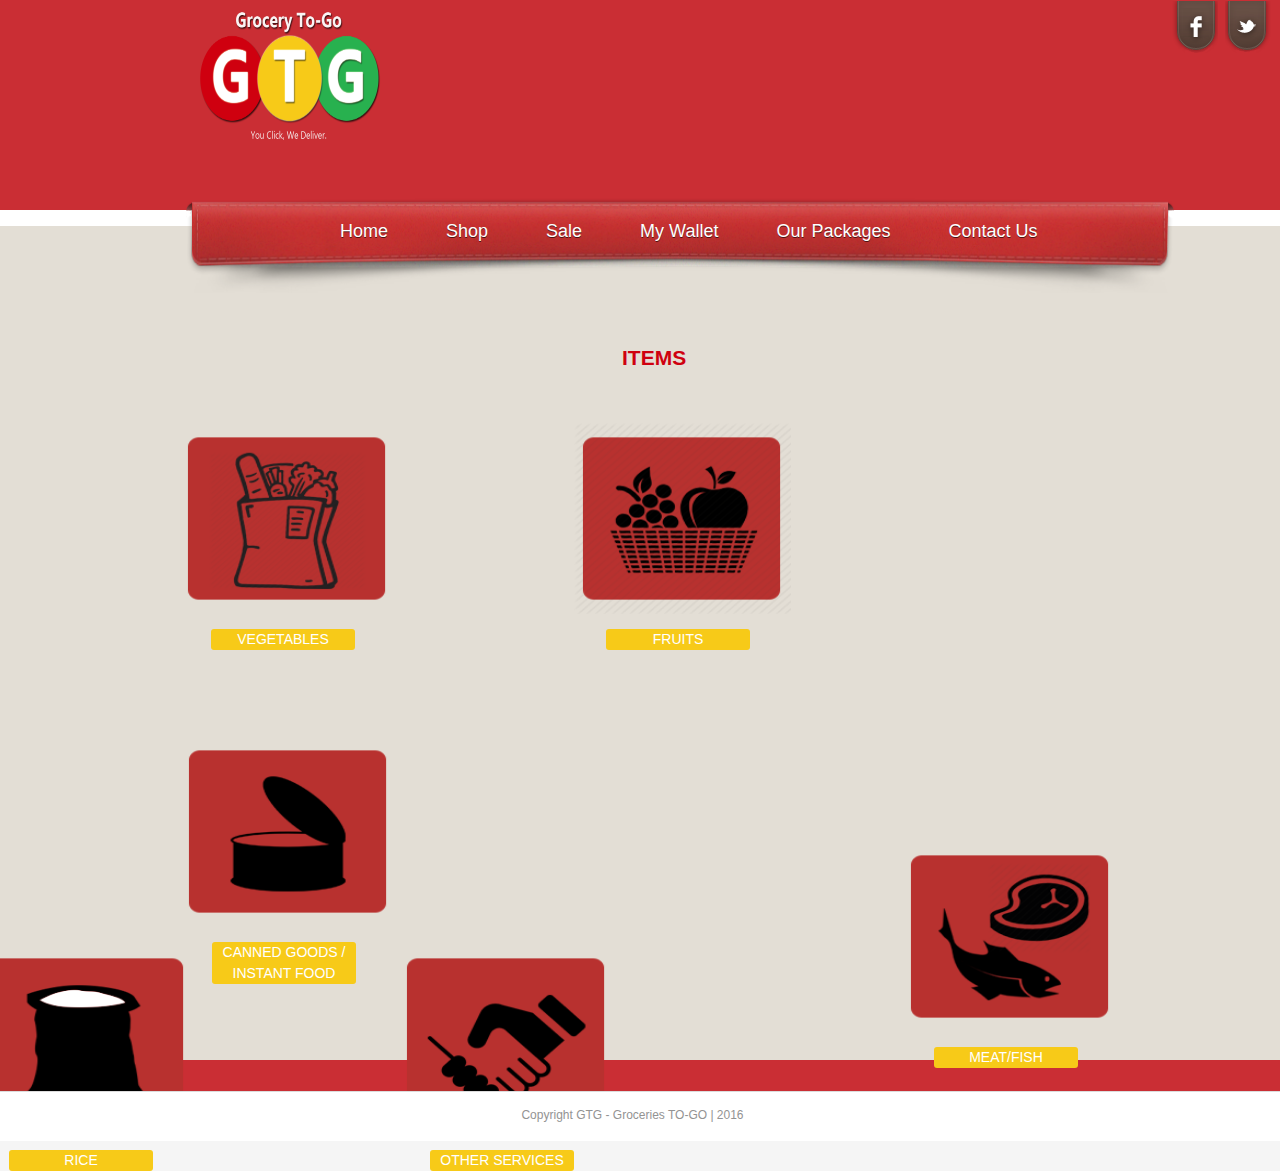
==== commit e73f48f9: "edited htmls" ====
--- a/html/shop.html
+++ b/html/shop.html
@@ -51,9 +51,9 @@
 		</div>
     </header>
     <div role="main" class="page-body">
-    	<div class="title-page">
-				<span>Items</span>
-			</div>
+	    <div class="title-page">
+			<span>Items</span>
+		</div>    	
         <div class="main-wrap-shop-menu">
         	<!--<nav class="primary-site-nav">
                 <div class="profile-photo-wrap">
--- a/css/style.css
+++ b/css/style.css
@@ -172,14 +172,14 @@
 header {
 	height: 141px;
 	/**background: url(../images/wrapper.png) repeat-x;**/
-	background-color: #8be28b;
+	background-color: #ca2e34;
 }
 
 .header-navigation {
 	/**background-color: #FFF;
 	border-bottom: 1px solid #dcdcdc;**/
 	/**width: 980px;**/
-	height: 53px;
+	height: 122px;
 	margin: 0 auto;
 	padding-left: 15px;
 }
@@ -194,12 +194,13 @@
 }
 
 .logo {
-	background: url(../images/logo/logosmall2.png) no-repeat; 
-	height: 143px;
+	background: url(../images/logo/logoBigWhite.png) no-repeat; 
+	height: 169px;
 	width: 210px;
 	float: left;
 	margin-left: 174px;
-	margin-top: -6px;
+	margin-top: -25px;
+	background-size: 200px 200px;
 }
 
 .header-navigation .btn-red {
@@ -291,7 +292,7 @@
 	max-width: 100%;
 	/**overflow: hidden;
 	margin: -30px;**/
-	background: url(../images/pastel-green-paper-texture.jpg) repeat-y scroll 0 0;
+	background-color: #ca2e34;
 }
 
 .welcome-wrap {
@@ -321,20 +322,30 @@
 .main-wrap-shop-menu{ 
 	border-top: 16px solid #fff;   
 	margin-bottom: 100px;
-	height: 700px;
+	height: 850px;
+	/**background: url(../images/wrapper.png) repeat 0 0;**/
+	background-color: #e3ded5;
+	padding-top: 80px;
+	position: relative;
+	top: 69px;
 }
 
 .main-wrap-shop{
 	border-top: 16px solid #fff;
 	margin-bottom: 100px;
-	padding-top: 80px;
+	padding-top: 154px;
 }
 
 .main-wrap-shop-content {
-	/**border-bottom: 16px solid #fff;**/
-	margin-bottom: 25px;
-	padding-left: 331px;
-	
+	border-top: 16px solid #fff;   
+	margin-bottom: 100px;
+	height: 850px;
+	/**background: url(../images/wrapper.png) repeat 0 0;**/
+	background-color: #e3ded5;
+	padding-top: 120px;
+	padding-left: 321px;
+	position: relative;
+	top: 69px;
 }
 
 .veges-item{
@@ -634,8 +645,10 @@
 .upper-content {
 	width: 1016px;
 	float: right;
-	padding: 6px 296px 13px;
-	
+	padding-top:153px;
+	padding-left: 601px;
+	z-index: 1;
+	position: absolute;
 }
 
 /*Dashboard*/
--- a/css/style2.css
+++ b/css/style2.css
@@ -141,9 +141,17 @@
 
 .main-content{
 	margin-bottom: 100px;
-	/**height: 500px;**/
-	border-top: 16px solid #fff;
-	padding-top: 80px
+	/**height: 500px;
+	border-top: 16px solid #fff;**/
+	left:145px;
+	position: relative;
+	top: 66px;
+	padding-top: 80px;
+	background: url(../images/slider.png) no-repeat scroll 0 0;
+	height: 448px;
+	max-height: 100%;
+
+
 }
 
 .submit-main-content{
@@ -155,18 +163,21 @@
 
 .title-page{
 	position: absolute;
-	padding: 90px 242px;
+	padding: 201px 622px;
+	z-index: 1;
 }
 
 .title-page span{
 	font-size: 21px;
 	font-weight: bold;
 	color: #cf000f;
+	text-transform: uppercase;
 }
 
 .title-page-veges{
 	position: absolute;
-	padding: 0 242px;
+	padding: 147px 242px;
+	z-index: 1;
 }
 
 .title-page-veges span{
@@ -193,13 +204,15 @@
 
 .lower-content{
 	max-width: 100%;
-	margin-left: 71px;
 	max-height: 100%;
 	height: 500px;
+	border-top: 16px solid #fff;
+	background: url(../images/wrapper.png) repeat-x scroll 0 0; 
 }
 .Table-content
 {
     display: table;
+    margin-top: 28px;
 }
 .Title
 {
@@ -235,7 +248,7 @@
 #navigation ul li a:hover { text-decoration: none; color: #f6c387;}
 
 
-.header-right { float: right; width: 106px; position: relative; margin-right: 3px;margin-top:-140px;}
+.header-right { float: right; width: 106px; position: relative; margin-right: 3px;margin-top:-206px;}
 .socials a { background: url(../images/socials.png) no-repeat 0 0; width: 50px; height: 52px;  font-size: 0; line-height: 0; text-indent: -4000px; float: left; transition: margin 0.2s;
 -moz-transition: margin 0.2s;
 -webkit-transition: margin 0.2s;
@@ -243,8 +256,6 @@
 .socials a.twitter-ico { background-position: right 0; }
 .socials a.twitter-ico:hover { background-position: right -55px; }
 .socials a:hover { background-position: 0 -55px; margin-top: -5px; }
-.main { background: url(../images/wrapper.png) repeat-x 0 0; }
-
 /**
 .division{
 	background-color: #fff;
